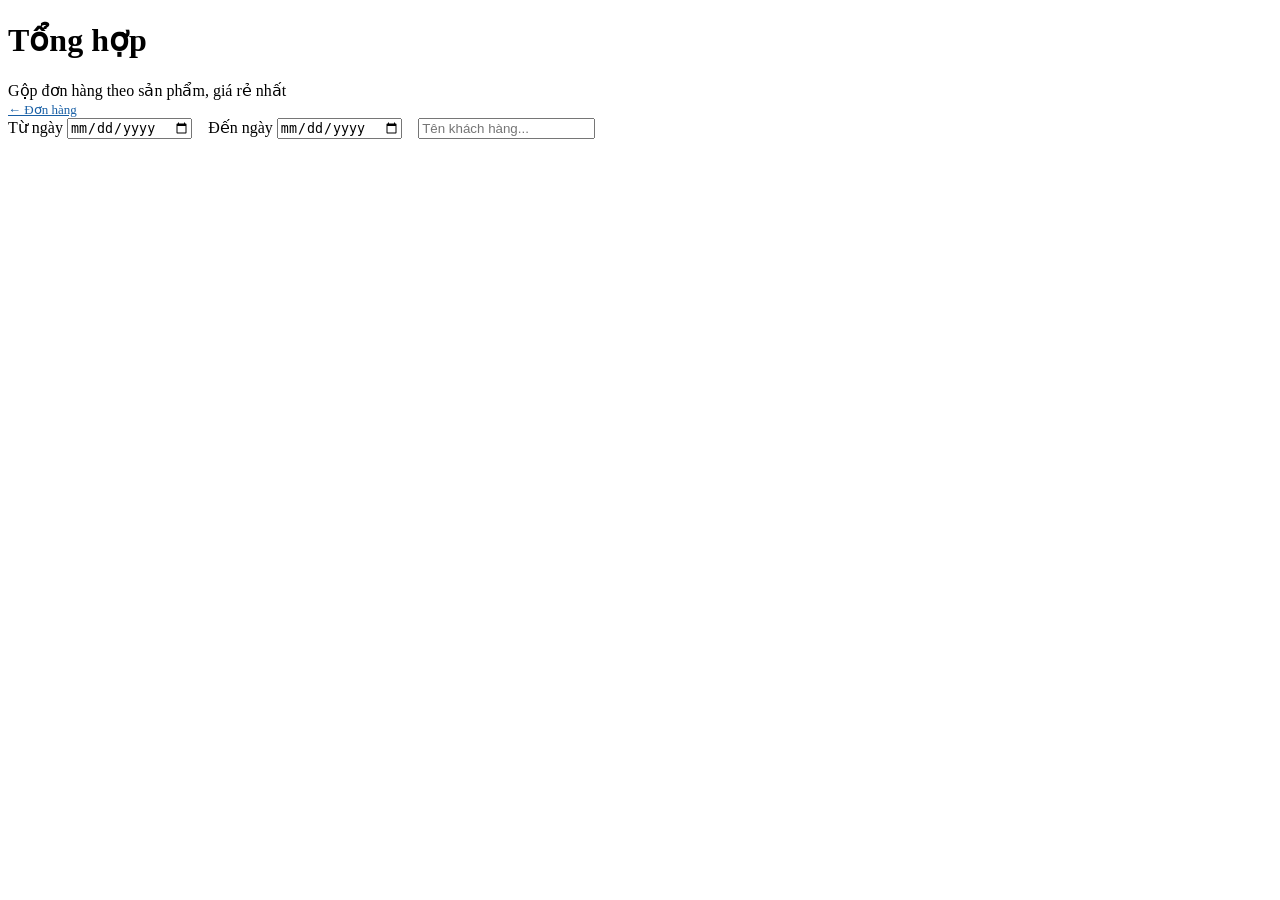
==== server/aggregate.html @ 5b546cb0 "Implement order aggregation feature with new API and UI; enhance order logging and update styles" ====
<!DOCTYPE html>
<html lang="vi">
<head>
<meta charset="utf-8">
<title>MTMS · Tổng hợp</title>
<link rel="stylesheet" href="/static/style.css">
</head>
<body>
<div class="wrap">
  <div class="card">
    <div class="head">  
      <div>
        <h1>Tổng hợp</h1>
        <div class="sub">Gộp đơn hàng theo sản phẩm, giá rẻ nhất</div>
      </div>
      <a href="/" style="font-size: 13px; color: #185FA5;">← Đơn hàng</a>
    </div>

    <div class="filters">
      <label>Từ ngày</label>
      <input type="date" id="date-from">
      <label style="margin-left: 12px;">Đến ngày</label>
      <input type="date" id="date-to">
      <input type="text" id="customer" placeholder="Tên khách hàng..." style="flex: 1; margin-left: 12px;">
    </div>

    <div id="body"></div>
  </div>
</div>
<script src="/static/aggregate.js"></script>
</body>
</html>
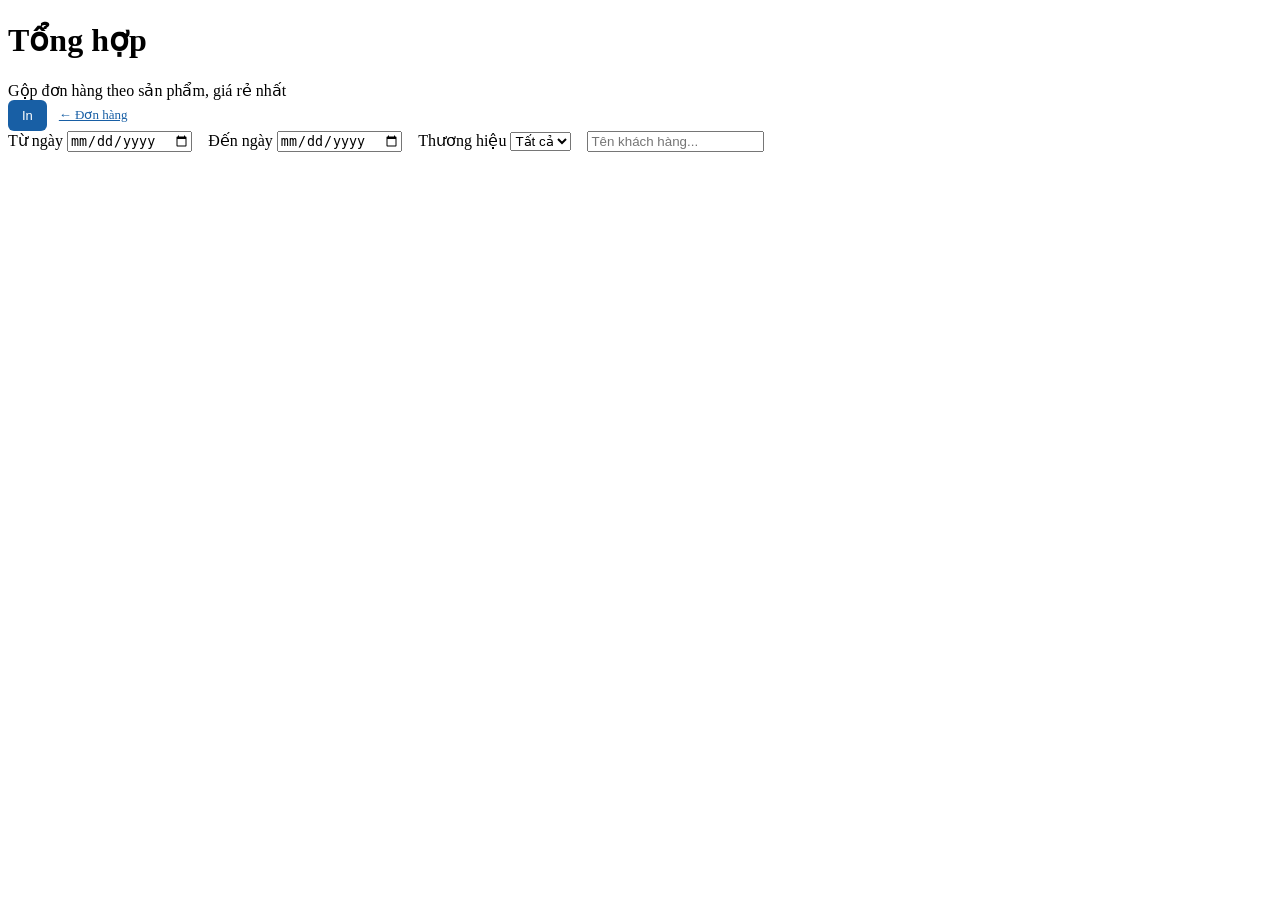
==== commit e131ae8e: "feat(pdf): add server-side PDF generator for aggregated orders - Implemented a new module `pdf.py` t" ====
--- a/server/aggregate.html
+++ b/server/aggregate.html
@@ -13,7 +13,10 @@
         <h1>Tổng hợp</h1>
         <div class="sub">Gộp đơn hàng theo sản phẩm, giá rẻ nhất</div>
       </div>
-      <a href="/" style="font-size: 13px; color: #185FA5;">← Đơn hàng</a>
+      <div style="display: flex; gap: 12px; align-items: center;">
+        <button onclick="printPdf()" style="padding: 8px 14px; font-size: 13px; background: #185FA5; color: #fff; border: none; border-radius: 6px; cursor: pointer;">In</button>
+        <a href="/" style="font-size: 13px; color: #185FA5;">← Đơn hàng</a>
+      </div>
     </div>
 
     <div class="filters">
@@ -21,6 +24,8 @@
       <input type="date" id="date-from">
       <label style="margin-left: 12px;">Đến ngày</label>
       <input type="date" id="date-to">
+      <label style="margin-left: 12px;">Thương hiệu</label>
+      <select id="brand"><option value="">Tất cả</option></select>
       <input type="text" id="customer" placeholder="Tên khách hàng..." style="flex: 1; margin-left: 12px;">
     </div>
 
